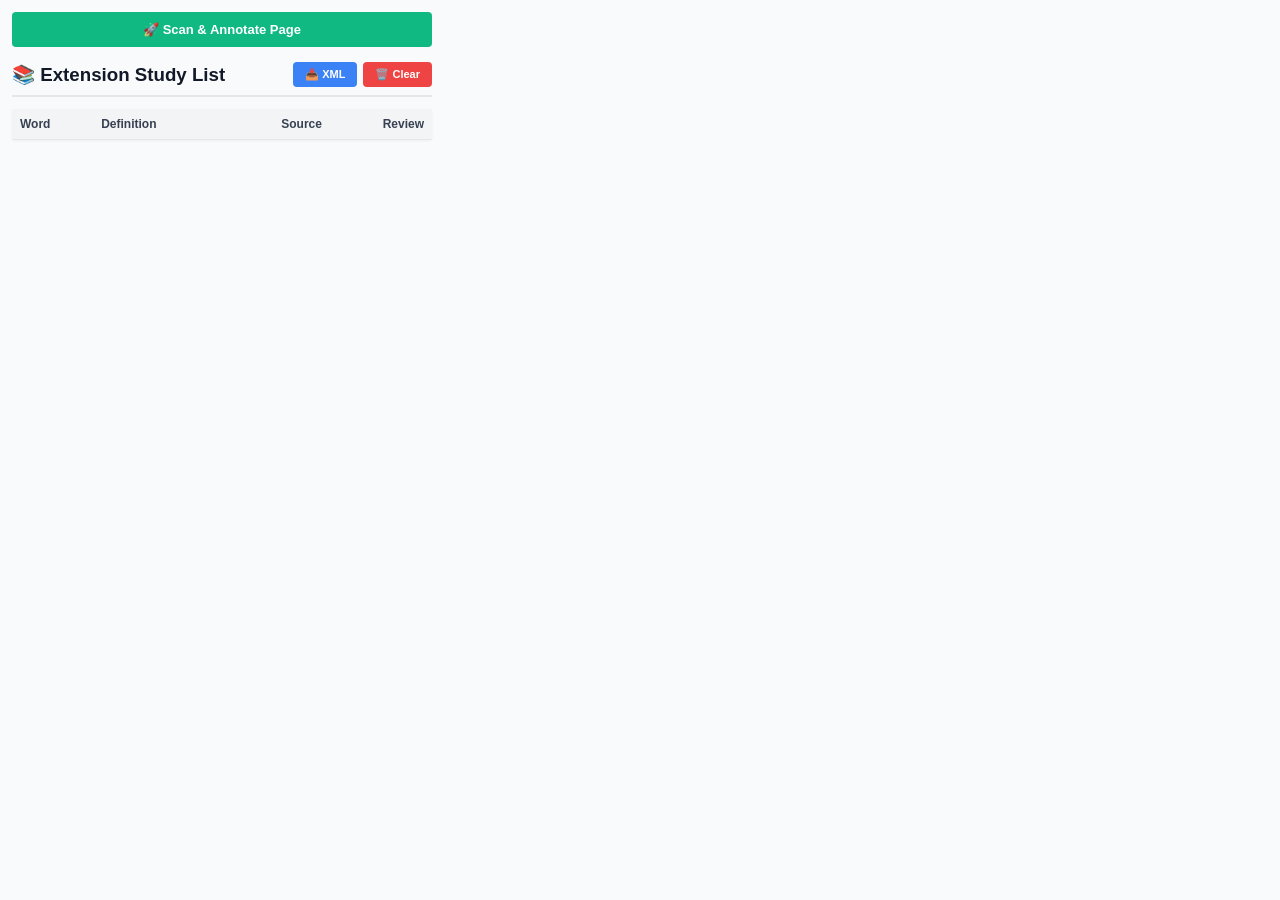
==== popup.html @ fbd97b6a "Add popup.html for extension UI" ====
<!DOCTYPE html>
<html>
<head>
  <meta charset="utf-8">
  <style>
    body {
      width: 420px;
      font-family: sans-serif;
      margin: 0;
      padding: 12px;
      background: #f9fafb;
    }
    .header-row {
      display: flex;
      justify-content: space-between;
      align-items: center;
      border-bottom: 2px solid #e5e7eb;
      padding-bottom: 8px;
      margin-bottom: 12px;
    }
    h3 { margin: 0; color: #111827; }
    .btn-action {
      padding: 6px 12px;
      font-size: 11px;
      font-weight: bold;
      border: none;
      border-radius: 4px;
      cursor: pointer;
      color: white;
    }
    #btnScan { background: #10b981; width: 100%; padding: 10px; margin-bottom: 15px; font-size: 13px; }
    #btnExport { background: #3b82f6; }
    #btnClear { background: #ef4444; }
    
    table {
      width: 100%;
      border-collapse: collapse;
      font-size: 12px;
      background: white;
      box-shadow: 0 1px 3px rgba(0,0,0,0.05);
      border-radius: 4px;
    }
    th, td {
      padding: 8px;
      text-align: left;
      border-bottom: 1px solid #e5e7eb;
    }
    th { background: #f3f4f6; color: #374151; font-weight: bold; }
    .table-word { font-weight: bold; color: #059669; }
    .empty-msg { text-align: center; color: #6b7280; padding: 16px 0; }
    .count-badge { font-weight: bold; color: #dc3545; background: #fff5f5; padding: 2px 4px; border-radius: 4px; }
    .unit-tag { font-size: 10px; background: #e0f2fe; color: #0369a1; padding: 2px 4px; border-radius: 4px; font-weight: bold; white-space: nowrap; }
  </style>
</head>
<body>

  <button id="btnScan" class="btn-action">🚀 Scan & Annotate Page</button>

  <div class="header-row">
    <h3>📚 Extension Study List</h3>
    <div style="display: flex; gap: 6px;">
      <button id="btnExport" class="btn-action">📥 XML</button>
      <button id="btnClear" class="btn-action">🗑️ Clear</button>
    </div>
  </div>

  <table>
    <thead>
      <tr>
        <th style="width: 20%;">Word</th>
        <th style="width: 45%;">Definition</th>
        <th style="width: 25%;">Source</th>
        <th style="width: 10%; text-align:center;">Review</th>
      </tr>
    </thead>
    <tbody id="studyListBody">
      <!-- Injected live by popup.js -->
    </tbody>
  </table>
  
  <script src="popup.js"></script>
</body>
</html>
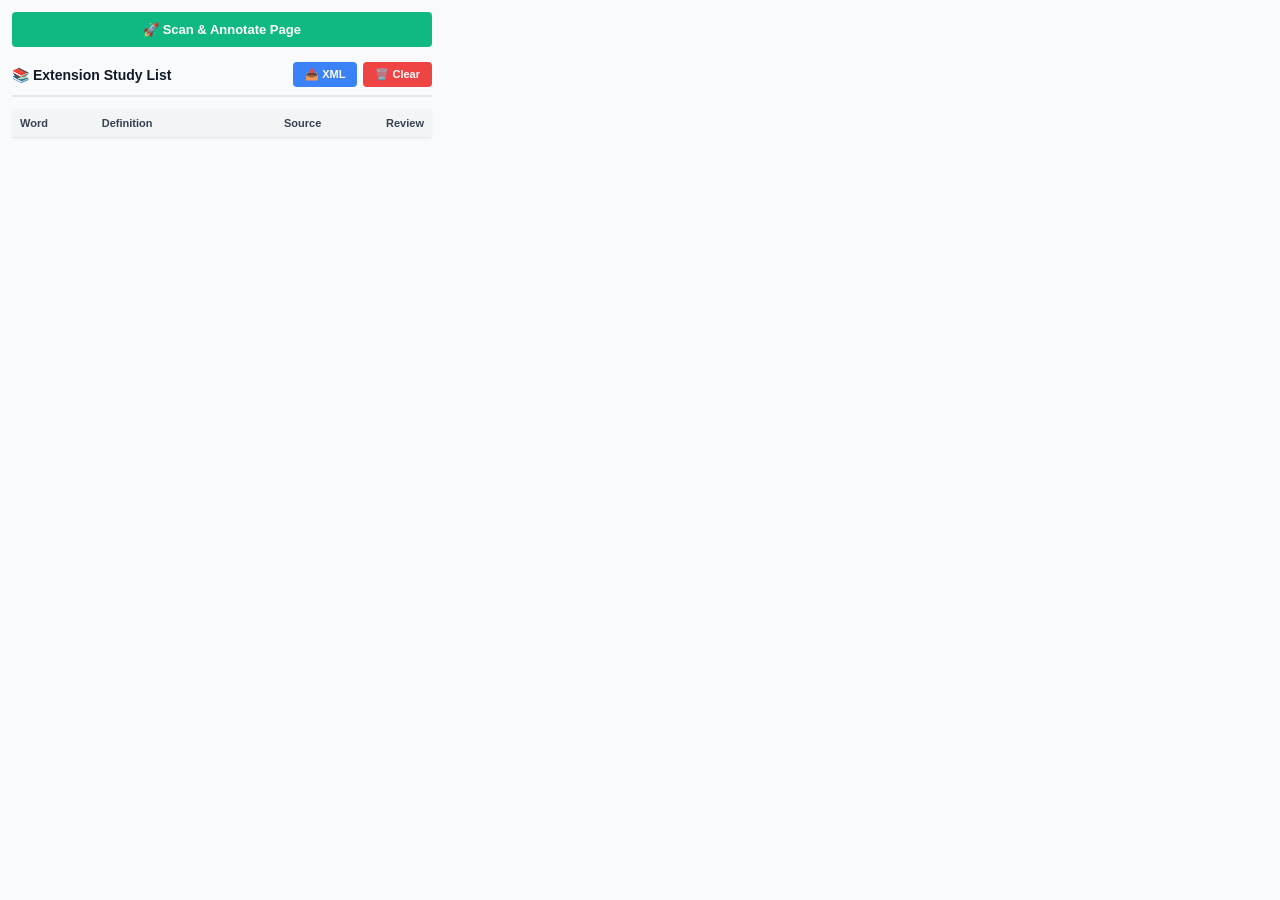
==== commit a5e75b2d: "Adjust font sizes in popup.html" ====
--- a/popup.html
+++ b/popup.html
@@ -9,6 +9,7 @@
       margin: 0;
       padding: 12px;
       background: #f9fafb;
+      font-size: 11px; 
     }
     .header-row {
       display: flex;
@@ -18,7 +19,11 @@
       padding-bottom: 8px;
       margin-bottom: 12px;
     }
-    h3 { margin: 0; color: #111827; }
+    h3 { 
+      margin: 0; 
+      color: #111827; 
+      font-size: 14px; 
+    }
     .btn-action {
       padding: 6px 12px;
       font-size: 11px;
@@ -35,7 +40,7 @@
     table {
       width: 100%;
       border-collapse: collapse;
-      font-size: 12px;
+      font-size: 11px;
       background: white;
       box-shadow: 0 1px 3px rgba(0,0,0,0.05);
       border-radius: 4px;
